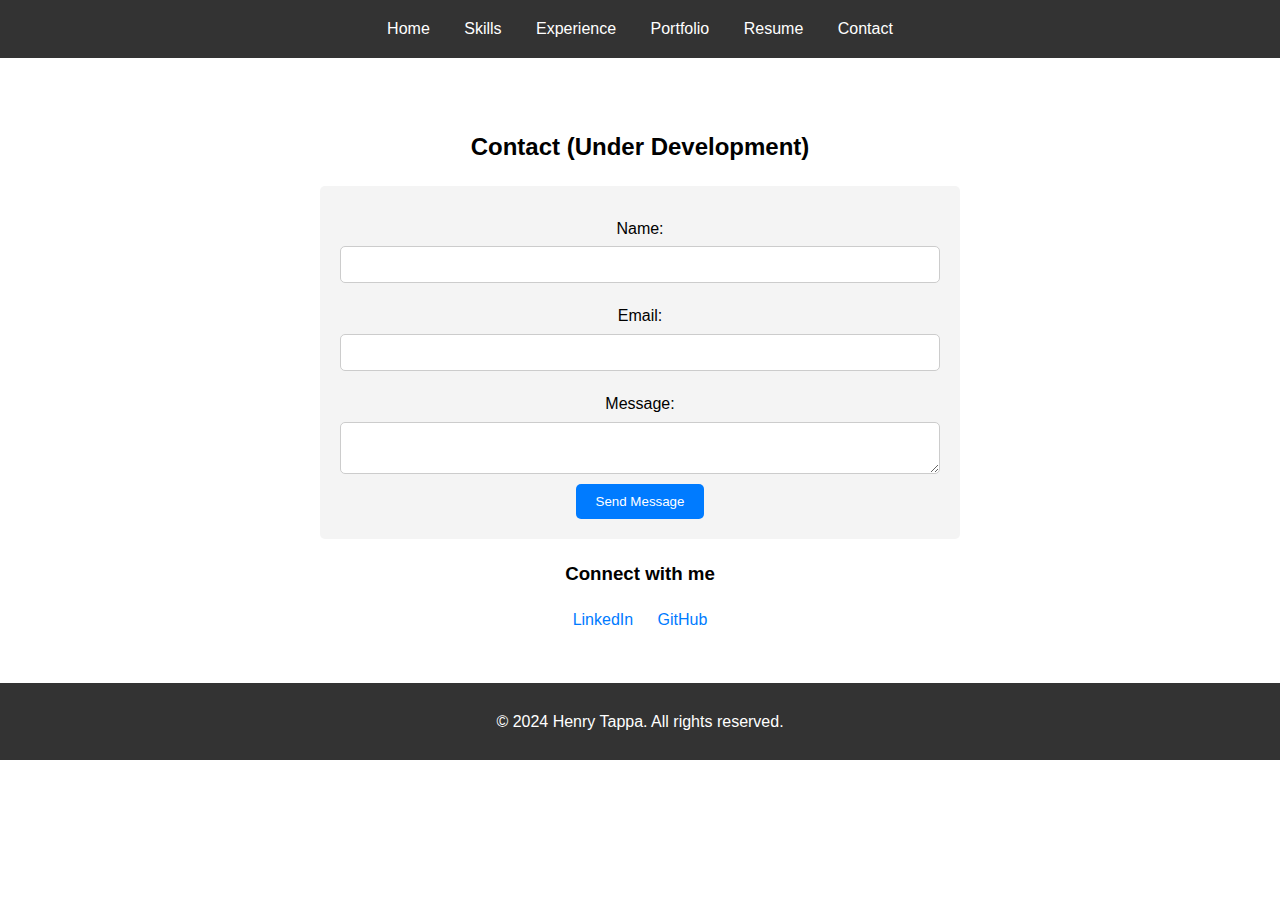
==== contact.html @ cd8bc26f "added pages for skills, exp, portfolio, resume, contact" ====
<html lang="en">
<head>
    <meta charset="UTF-8">
    <meta name="viewport" content="width=device-width, initial-scale=1.0">
    <title>Henry Tappa | Contact</title>
    <link rel="stylesheet" href="styles.css">
</head>
<body>

    <!-- Include the navigation menu here -->
    <header>
        <nav>
            <ul>
                <li><a href="index.html">Home</a></li>
                <li><a href="skills.html">Skills</a></li>
                <li><a href="experience.html">Experience</a></li>
                <li><a href="portfolio.html">Portfolio</a></li>
                <li><a href="resume.html">Resume</a></li>
                <li><a href="contact.html">Contact</a></li>
            </ul>
        </nav>
    </header>

    <!-- Contact Section -->
    <section id="contact">
        <h2>Contact (Under Development)</h2>
        <form id="contact-form">
            <label for="name">Name:</label>
            <input type="text" id="name" name="name" required>

            <label for="email">Email:</label>
            <input type="email" id="email" name="email" required>

            <label for="message">Message:</label>
            <textarea id="message" name="message" required></textarea>

            <button type="submit">Send Message</button>
        </form>

        <div class="social-links">
            <h3>Connect with me</h3>
            <a href="https://linkedin.com/in/yourprofile" target="_blank">LinkedIn</a>
            <a href="https://github.com/yourprofile" target="_blank">GitHub</a>
        </div>
    </section>

    <!-- Footer -->
    <footer>
        <p>&copy; 2024 Henry Tappa. All rights reserved.</p>
    </footer>

    <script src="script.js"></script>
</body>
</html>
---- styles.css ----
body {
    font-family: Arial, sans-serif;
    line-height: 1.6;
    margin: 0;
    padding: 0;
}

header {
    background-color: #333;
    color: #fff;
    padding: 1rem;
    text-align: center;
}

/* Override for About Me Section Paragraphs */
#about p {
    text-align: left;
    margin-bottom: 1em;
}

nav ul {
    list-style: none;
    margin: 0;
    padding: 0;
}

nav ul li {
    display: inline;
    margin: 0 15px;
}

nav ul li a {
    color: #fff;
    text-decoration: none;
}

.hero {
    background: #555;
    color: #fff;
    text-align: center;
    padding: 60px 0;
}

/* Override for Home Section Header */
.hero h1 {
    font-size: 3em;
    font-weight: bold;
}

/* Override for Home Section Paragraph */
.hero p {
    font-size: 1.5em;
    font-weight: bold;
    text-align: center;
    margin-bottom: 15;
}

.cta-button {
    background: #007BFF;
    color: #fff;
    padding: 10px 20px;
    text-decoration: none;
    border-radius: 5px;
}

.cta-button:hover {
    background: #0056b3;
}

section {
    padding: 50px;
    text-align: center;
}

.skills-grid, .portfolio-grid {
    display: flex;
    justify-content: space-around;
    margin-top: 20px;
}

.skill-category, .portfolio-item {
    width: 45%;
    background: #f4f4f4;
    padding: 20px;
    border-radius: 5px;
}

.experience-list {
    margin-top: 20px;
}

.experience-item {
    background: #f4f4f4;
    padding: 20px;
    margin-bottom: 20px;
    border-radius: 5px;
}

form {
    margin-top: 20px;
}

form label {
    display: block;
    margin: 10px 0 5px;
}

form input, form textarea {
    width: 100%;
    padding: 10px;
    margin-bottom: 10px;
}

form button {
    padding: 10px 20px;
    background: #007BFF;
    color: #fff;
    border: none;
    border-radius: 5px;
    cursor: pointer;
}

form button:hover {
    background: #0056b3;
}

.social-links {
    margin-top: 20px;
}

.social-links a {
    display: inline-block;
    margin: 0 10px;
    color: #007BFF;
    text-decoration: none;
}

.social-links a:hover {
    text-decoration: underline;
}

footer {
    background: #333;
    color: #fff;
    text-align: center;
    padding: 10px 0;
    position: relative;
    bottom: 0;
    width: 100%;
}

/* Contact Form Styling */
#contact-form {
    max-width: 600px;
    margin: 0 auto;
    padding: 20px;
    background: #f4f4f4;
    border-radius: 5px;
}

#contact-form label {
    display: block;
    margin: 10px 0 5px;
}

#contact-form input,
#contact-form textarea {
    width: 100%;
    padding: 10px;
    margin-bottom: 10px;
    border: 1px solid #ccc;
    border-radius: 5px;
}

#contact-form button {
    padding: 10px 20px;
    background: #007BFF;
    color: #fff;
    border: none;
    border-radius: 5px;
    cursor: pointer;
}

#contact-form button:hover {
    background: #0056b3;
}
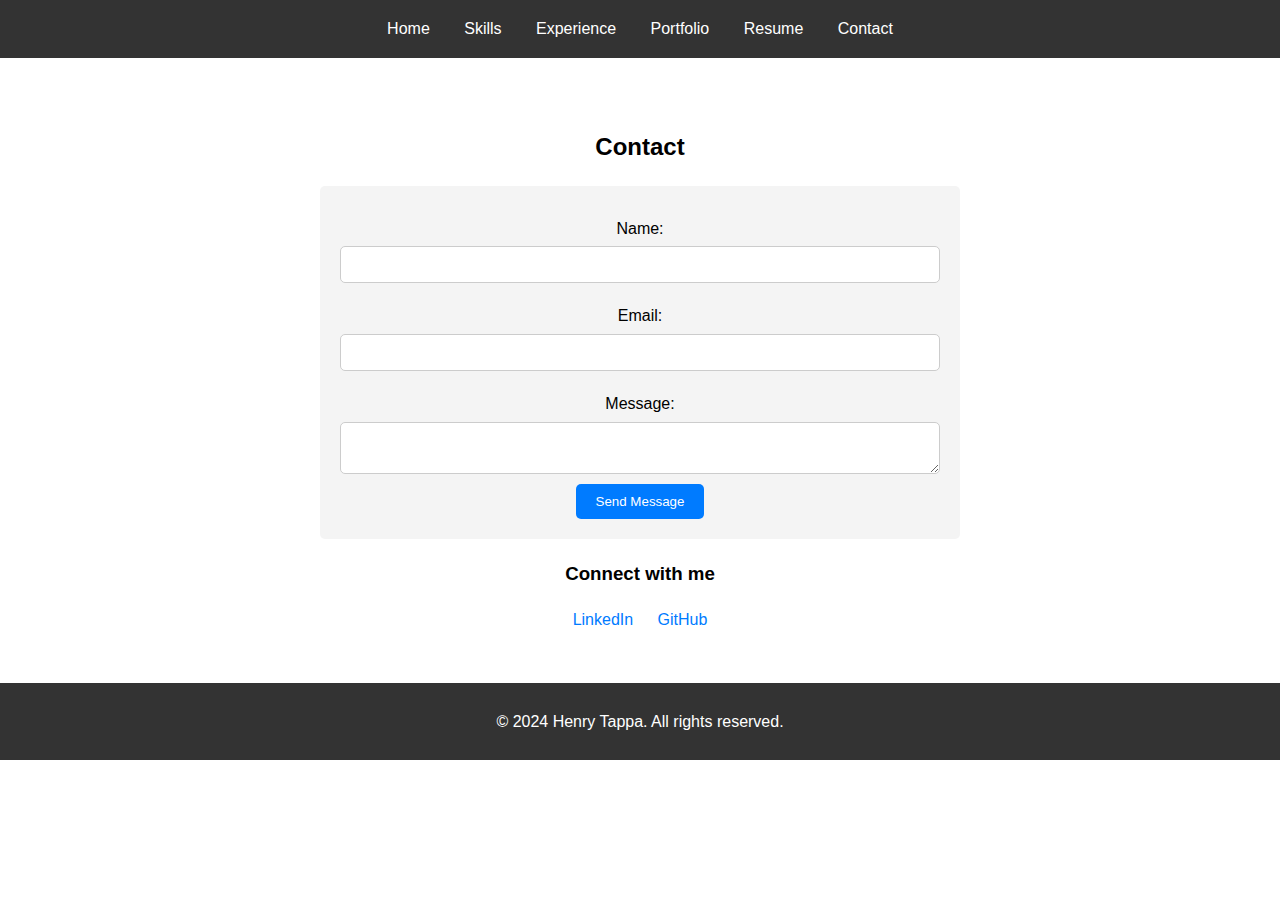
==== commit 04ceb273: "included resume, added functionality to contact form" ====
--- a/contact.html
+++ b/contact.html
@@ -7,7 +7,7 @@
 </head>
 <body>
 
-    <!-- Include the navigation menu here -->
+    <!-- Navigation Menu -->
     <header>
         <nav>
             <ul>
@@ -23,8 +23,8 @@
 
     <!-- Contact Section -->
     <section id="contact">
-        <h2>Contact (Under Development)</h2>
-        <form id="contact-form">
+        <h2>Contact</h2>
+        <form id="contact-form" action="https://formspree.io/f/xnnazavy" method="POST">
             <label for="name">Name:</label>
             <input type="text" id="name" name="name" required>
 
@@ -39,8 +39,8 @@
 
         <div class="social-links">
             <h3>Connect with me</h3>
-            <a href="https://linkedin.com/in/yourprofile" target="_blank">LinkedIn</a>
-            <a href="https://github.com/yourprofile" target="_blank">GitHub</a>
+            <a href="https://www.linkedin.com/in/henrytappa/" target="_blank">LinkedIn</a>
+            <a href="https://github.com/htappa" target="_blank">GitHub</a>
         </div>
     </section>
 
@@ -51,4 +51,4 @@
 
     <script src="script.js"></script>
 </body>
-</html>
+</html>--- a/styles.css
+++ b/styles.css
@@ -55,12 +55,20 @@
     margin-bottom: 15;
 }
 
+#resume iframe {
+    display: block;
+    margin-bottom: 20px; /* Adds space below the iframe */
+}
+
 .cta-button {
+    display: inline-block;
+    padding: 10px 20px;
     background: #007BFF;
     color: #fff;
-    padding: 10px 20px;
     text-decoration: none;
     border-radius: 5px;
+    text-align: center;
+    margin-top: 10px; /* Adds space above the button if needed */
 }
 
 .cta-button:hover {
@@ -83,6 +91,39 @@
     background: #f4f4f4;
     padding: 20px;
     border-radius: 5px;
+}
+
+/* Centering and left-aligning list items within each skill category */
+.skills-grid {
+    display: flex;
+    justify-content: space-between;
+    gap: 25px;
+    flex-wrap: wrap;
+}
+
+.skill-category {
+    flex: 1;
+    padding: 10px;
+    box-sizing: border-box;
+    text-align: center; /* Center the content within the skill-category */
+}
+
+.skill-category ul {
+    list-style-position: inside; /* Ensures bullets are aligned with the text */
+    display: inline-block; /* Makes the list behave like an inline element */
+    text-align: left; /* Left-aligns the text inside the list */
+    margin: 0 auto; /* Centers the list within the skill-category */
+    padding-left: 0; /* Removes default padding to control spacing */
+}
+
+.skill-category li {
+    margin-bottom: 0.5em; /* Adds space between list items */
+}
+
+/* Styling for nested lists */
+.skill-category ul ul {
+    padding-left: 20px; /* Adds indentation for nested lists */
+    list-style-type: circle; /* Changes bullet style for nested lists */
 }
 
 .experience-list {
@@ -183,4 +224,16 @@
 
 #contact-form button:hover {
     background: #0056b3;
+}
+
+/* Adjustments to list item spacing */
+ul {
+    list-style-position: outside; /* Positions bullet points outside the text */
+    padding-left: 20px; /* Ensures bullets are properly spaced from the left edge */
+    margin-left: 0; /* No additional left margin needed */
+}
+
+li {
+    text-align: left; /* Ensures text is aligned to the left */
+    margin-bottom: 0.5em; /* Adds space between list items */
 }